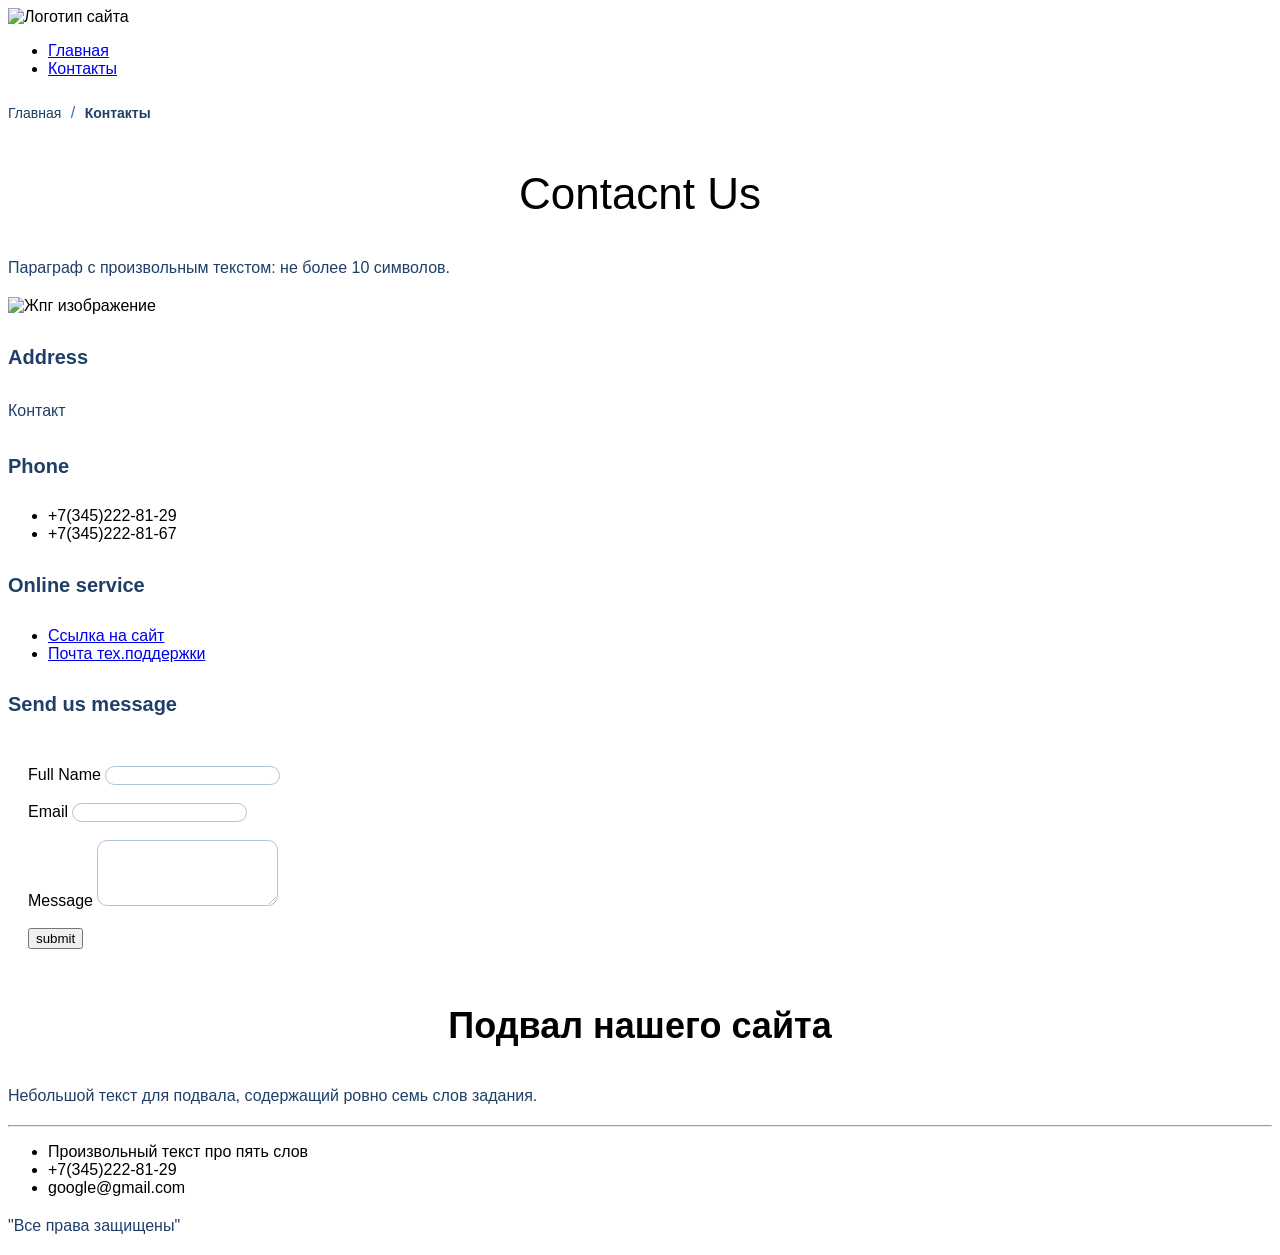
==== contacts.html @ ab1a84fc "Completed lesson2. Added classes, styles, buttons et cetera" ====
<!DOCTYPE html>
<html lang = "ru">
<head>
	<meta charset = "UTF-8">
	<title>Контакты</title>
	<link rel="stylesheet" href="./src/assets/styles/style.css">
</head>
<body>
	<header>
		<img src = "logotip.png" alt = "Логотип сайта">
		<ul>
			<li><a href = "index.html">Главная</a></li>
			<li><a href = "contacts.html">Контакты</a></li>
		</ul>

		<nav class="breadcrumps">
			<a href="index.html" class="breadcrumps_item">Главная</a>
			<span class="breadcrumps_separator">/</span>
			<span class="breadcrumps_item active">Контакты</span>
		</nav>
	</header>
	<main>
		<h2 class="contacts-title">Contacnt Us</h2>
		<p class="text-primary">Параграф с произвольным текстом: не более 10 символов.</p>
		<img src= "randomimage.jpg" alt = "Жпг изображение" style = "max-width: 350 px">
		
		<h4 class = "title-section">Address</h4>
		<p class = "text-primary">Контакт</p>
		
		<h4 class = "title-section">Phone</h4>
		<ul>
			<li>+7(345)222-81-29</li>
			<li>+7(345)222-81-67</li>
		</ul>
		
		<h4 class="title-section">Online service</h4>
		<ul>
			<li><a href = "https://docs.google.com">Ссылка на сайт</a></li>
			<li><a href = "mailto:support@gmail.com">Почта тех.поддержки</a></li>
		</ul>
		<h4 class="title-section">Send us message</h4>

		<div class=" contacts-form-container">
			<form>
				<label>Full Name <input type="text" name="fullname" class="form-input"></label><br><br>
				<label>Email <input type="email" name="email" class="form-input"></label><br><br>
				<label>Message <textarea name="message" class="form-input" rows="4"></textarea></label><br><br>
				<button type="submit" class="button-submit">submit</button>
        	</form>
		</div>
	</main>
	<footer>
		<h3 class="title-sub">Подвал нашего сайта</h3>
		<p class="text-primary">Небольшой текст для подвала, содержащий ровно семь слов задания.</p>
		<hr>
		<ul>
			<li>Произвольный текст про пять слов</li>
			<li>+7(345)222-81-29</li>
			<li>google@gmail.com</li>
		</ul>
		<p class="text-primary">"Все права защищены"</p>
	</footer>
</body>
</html>
---- src/assets/styles/style.css ----
@import "./global.css";
@import "./fonts.css";
@import "./utils.css";

.test {
    color: yellow !important;
}

.test {
    color: red !important;
}

body {
    font-family: "Inter", sans-serif;
}

/* Параграфы */
.text-primary {
    font-size: 16px;
    line-height: 26px;
    color: #1F3F68;
}

/* Стиль в классе title-main (h1) */
.title-main {
    font-size: 64px;
    color: #1F3F68;
}

/* Стиль в классе contacts-title (h2) */
.contacts-title {
    font-weight: 500;
    font-size: 44px;
    text-align: center;
}

/* Стиль в классе title-sub (h3) */
.title-sub {
    font-size: 36px;
    text-align: center;
}

/* Стиль в классе title-section (h4) */
.title-section {
    font-size: 20px;
    line-height: 30px;
    color: #1F3F68;
}






/* Для всех полей ввода (input, textarea). Класс и стиль соотв.-но */
.form-input {
    border: 1px solid #356EAD;
    box-sizing: border-box;
    border-radius: 10px;
    opacity: 0.4;
}
/* Форма на страницы “Контакты”. Изображение на задний фон */
.contacts-form-container {
    padding: 20px;
    background-image: url('WEB1_wallpapers.jpg'); 
    background-color: #FFFFFF; /* На случай, если картинка не подгрузится - будет стоять фон этого цвета */
}

/* g. Кнопке отправки формы*/
.btn-submit {
    background: #5A98D0;
    box-shadow: 5px 20px 50px rgba(16, 112, 177, 0.2);
    border-radius: 10px;
    font-weight: 500;
    font-size: 16px;
    line-height: 26px;
    text-align: center;
    color: #FFFFFF;
    text-transform: uppercase;
}

/* Шапка сайта. Элемент хлебных крошек */
.breadcrumps {
    padding: 10px 0;
}

.breadcrumps_item {
    text-decoration: none;
    color: #1F3F68;
    font-size: 14px;
}

.breadcrumps_item.active {
    font-weight: bold;
}

.breadcrumps_separator {
    color: #356EAD;
    margin: 0 5px;
}
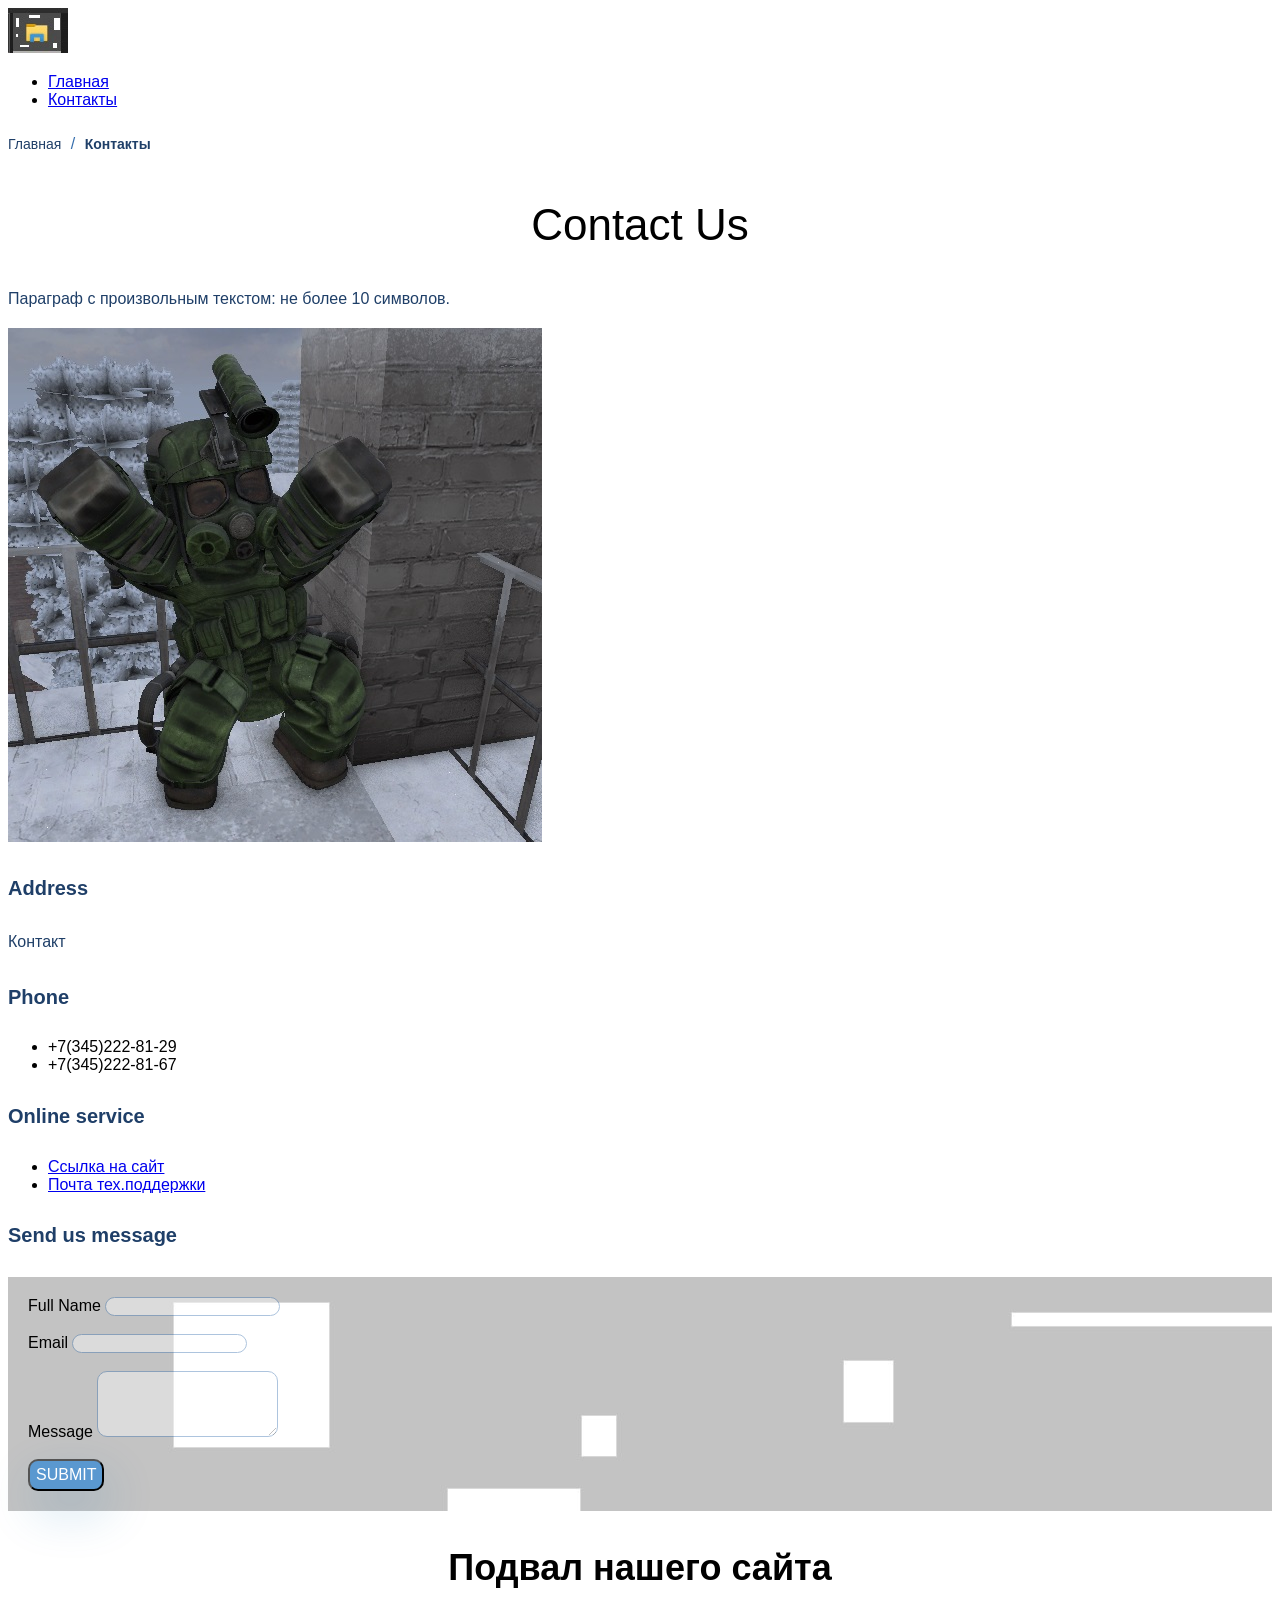
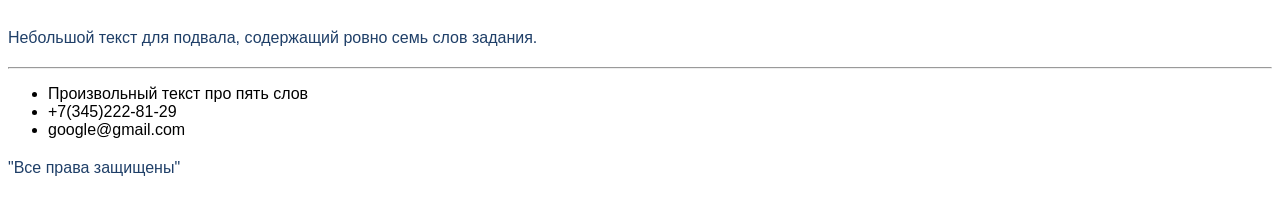
==== commit d8d64060: "..." ====
--- a/contacts.html
+++ b/contacts.html
@@ -3,11 +3,11 @@
 <head>
 	<meta charset = "UTF-8">
 	<title>Контакты</title>
-	<link rel="stylesheet" href="./src/assets/styles/style.css">
+	<link rel="stylesheet" href="src/assets/styles/style.css">
 </head>
 <body>
 	<header>
-		<img src = "logotip.png" alt = "Логотип сайта">
+		<img src = "src/assets/styles/logotip.jpg" alt = "Логотип сайта">
 		<ul>
 			<li><a href = "index.html">Главная</a></li>
 			<li><a href = "contacts.html">Контакты</a></li>
@@ -20,9 +20,9 @@
 		</nav>
 	</header>
 	<main>
-		<h2 class="contacts-title">Contacnt Us</h2>
+		<h2 class="contacts-title">Contact Us</h2>
 		<p class="text-primary">Параграф с произвольным текстом: не более 10 символов.</p>
-		<img src= "randomimage.jpg" alt = "Жпг изображение" style = "max-width: 350 px">
+		<img src= "src/assets/styles/randomimage.jpg" alt = "Жпг изображение" style = "max-width: 350 px">
 		
 		<h4 class = "title-section">Address</h4>
 		<p class = "text-primary">Контакт</p>
@@ -61,4 +61,4 @@
 		<p class="text-primary">"Все права защищены"</p>
 	</footer>
 </body>
-</html>+</html
--- a/src/assets/styles/style.css
+++ b/src/assets/styles/style.css
@@ -47,11 +47,6 @@
     color: #1F3F68;
 }
 
-
-
-
-
-
 /* Для всех полей ввода (input, textarea). Класс и стиль соотв.-но */
 .form-input {
     border: 1px solid #356EAD;
@@ -66,8 +61,8 @@
     background-color: #FFFFFF; /* На случай, если картинка не подгрузится - будет стоять фон этого цвета */
 }
 
-/* g. Кнопке отправки формы*/
-.btn-submit {
+/* Кнопке отправки формы*/
+.button-submit {
     background: #5A98D0;
     box-shadow: 5px 20px 50px rgba(16, 112, 177, 0.2);
     border-radius: 10px;
@@ -97,4 +92,8 @@
 .breadcrumps_separator {
     color: #356EAD;
     margin: 0 5px;
+}
+
+.text-italic {
+    font-style: italic;
 }
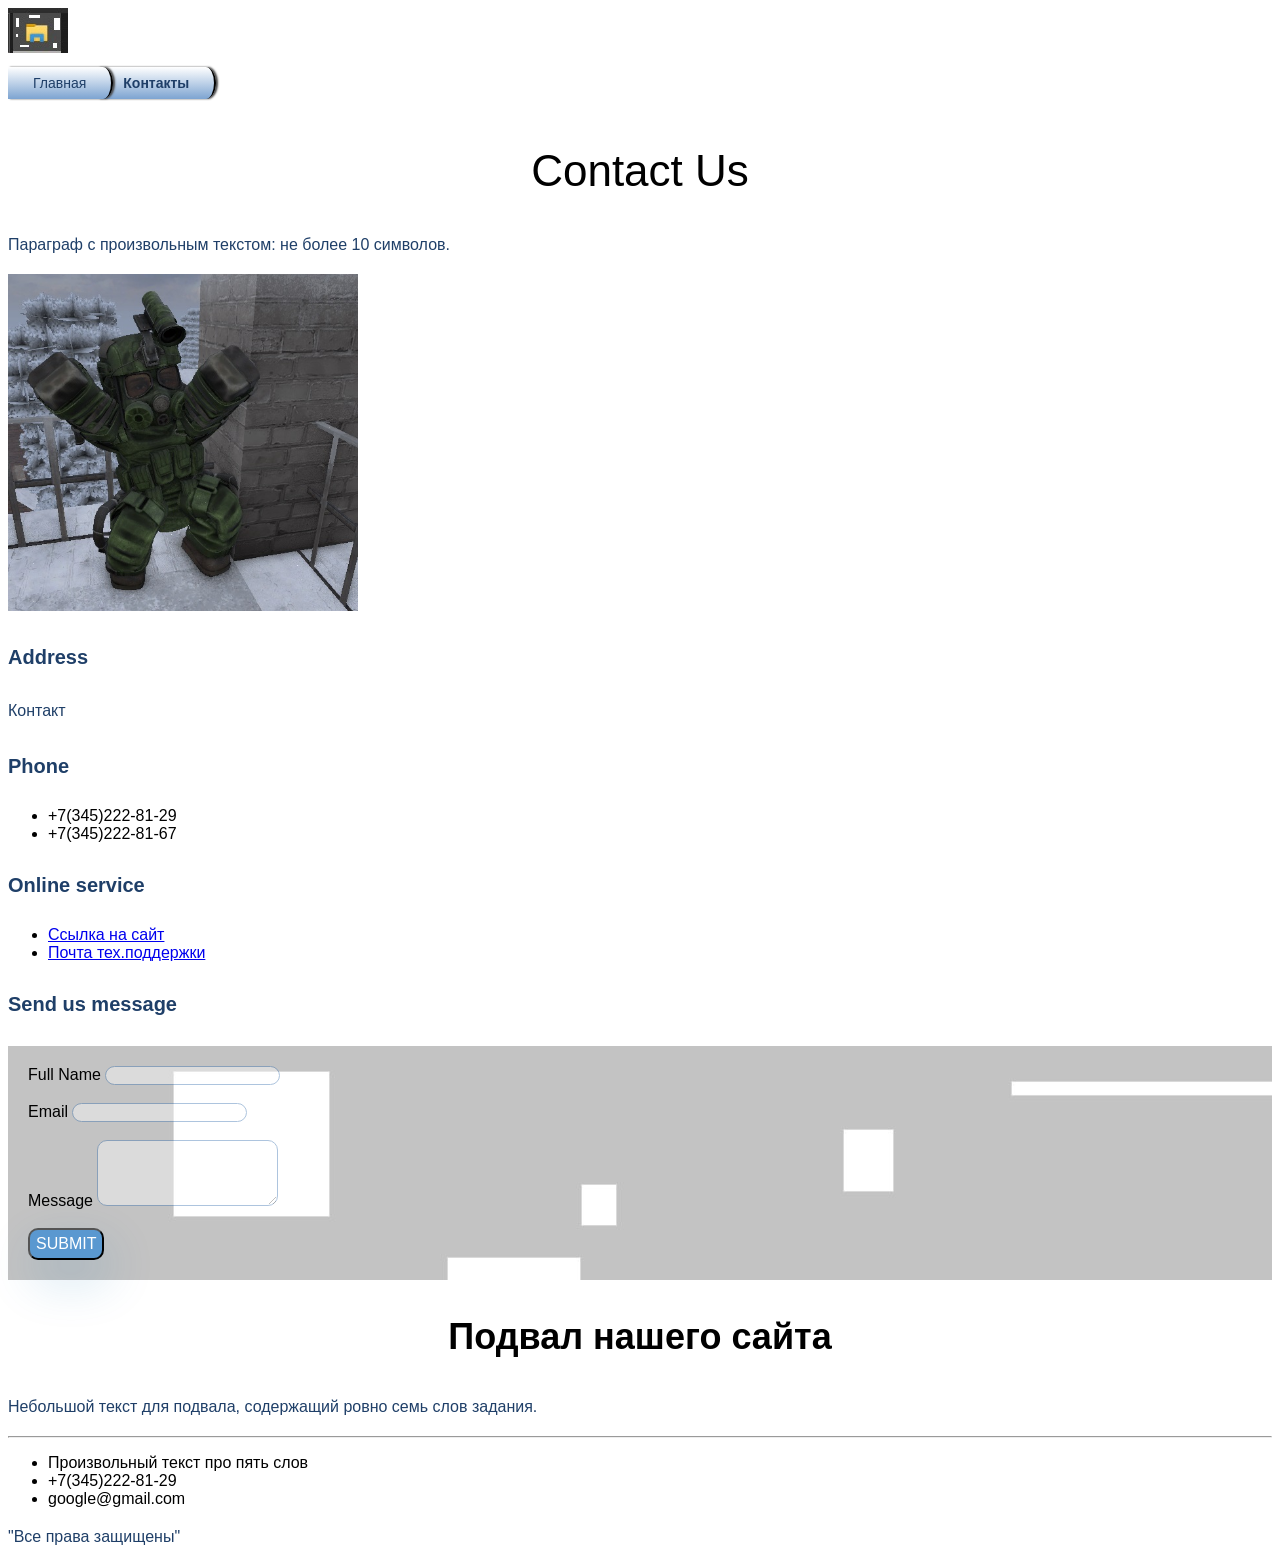
==== commit 0ca9e057: "breadcrumps fix" ====
--- a/contacts.html
+++ b/contacts.html
@@ -8,24 +8,19 @@
 <body>
 	<header>
 		<img src = "src/assets/styles/logotip.jpg" alt = "Логотип сайта">
-		<ul>
-			<li><a href = "index.html">Главная</a></li>
-			<li><a href = "contacts.html">Контакты</a></li>
-		</ul>
 
 		<nav class="breadcrumps">
 			<a href="index.html" class="breadcrumps_item">Главная</a>
-			<span class="breadcrumps_separator">/</span>
 			<span class="breadcrumps_item active">Контакты</span>
 		</nav>
 	</header>
 	<main>
 		<h2 class="contacts-title">Contact Us</h2>
-		<p class="text-primary">Параграф с произвольным текстом: не более 10 символов.</p>
-		<img src= "src/assets/styles/randomimage.jpg" alt = "Жпг изображение" style = "max-width: 350 px">
+		<p class="paragraph">Параграф с произвольным текстом: не более 10 символов.</p>
+		<img src= "src/assets/styles/randomimage.jpg" alt = "Жпг изображение" style = "max-width: 350px;">
 		
 		<h4 class = "title-section">Address</h4>
-		<p class = "text-primary">Контакт</p>
+		<p class = "paragraph">Контакт</p>
 		
 		<h4 class = "title-section">Phone</h4>
 		<ul>
@@ -51,14 +46,14 @@
 	</main>
 	<footer>
 		<h3 class="title-sub">Подвал нашего сайта</h3>
-		<p class="text-primary">Небольшой текст для подвала, содержащий ровно семь слов задания.</p>
+		<p class="paragraph">Небольшой текст для подвала, содержащий ровно семь слов задания.</p>
 		<hr>
 		<ul>
 			<li>Произвольный текст про пять слов</li>
 			<li>+7(345)222-81-29</li>
 			<li>google@gmail.com</li>
 		</ul>
-		<p class="text-primary">"Все права защищены"</p>
+		<p class="paragraph">"Все права защищены"</p>
 	</footer>
 </body>
-</html+</html>
--- a/src/assets/styles/style.css
+++ b/src/assets/styles/style.css
@@ -14,8 +14,56 @@
     font-family: "Inter", sans-serif;
 }
 
+/**/
+
+/* Шапка сайта. Элемент хлебных крошек */
+.breadcrumps {
+    display: flex;
+    padding: 10px 0; /*отступ сверху и снизу*/
+}
+.breadcrumps_item {
+    display: inline-block; 
+    text-decoration: none; /*удаляет подчёркивания у ссылкок*/
+    color: #1F3F68; /*цвет текста*/
+    background-color: #7da4d1; /*фоновый цвет*/
+    background: linear-gradient(to bottom, #FFFFFF, #7da4d1); /*цветопереход вверх от и до*/
+    margin-right: -15px; /*отступ справа (влево получается), чтобы соеденить 2 фона в 1*/
+    font-size: 14px; /*размер шрифта*/
+
+    padding: 8px 25px; /*делает рамку шире (высота  ширина)*/
+
+    border-right: 2px solid #000000;
+    /*Закругление (границы одной вкладки) сверху и снизу*/
+    border-top-right-radius: 25px 40px;
+    border-bottom-right-radius: 25px 40px;
+    box-shadow: 2px 0 2px #494949;
+
+}
+
+/*настройка слоёв, 1й слой над 2м над 3м ...*/
+.breadcrumps_item:nth-child(1) { z-index: 5; }
+.breadcrumps_item:nth-child(2) { z-index: 4; }
+.breadcrumps_item:nth-child(3) { z-index: 3; }
+
+.breadcrumps_item.active { /*текущая (активная) вкладка*/
+    font-weight: bold;
+}
+
+.breadcrumps_separator {
+    color: #000000; /*цвет сепаратора ")"*/
+    margin: 0 5px; /*отступ слева и справа*/
+    font-size: 18;
+}
+
+/**/
+
+/*шрифт италик*/
+.text-italic {
+    font-style: italic;
+}
+
 /* Параграфы */
-.text-primary {
+.paragraph {
     font-size: 16px;
     line-height: 26px;
     color: #1F3F68;
@@ -72,28 +120,4 @@
     text-align: center;
     color: #FFFFFF;
     text-transform: uppercase;
-}
-
-/* Шапка сайта. Элемент хлебных крошек */
-.breadcrumps {
-    padding: 10px 0;
-}
-
-.breadcrumps_item {
-    text-decoration: none;
-    color: #1F3F68;
-    font-size: 14px;
-}
-
-.breadcrumps_item.active {
-    font-weight: bold;
-}
-
-.breadcrumps_separator {
-    color: #356EAD;
-    margin: 0 5px;
-}
-
-.text-italic {
-    font-style: italic;
 }
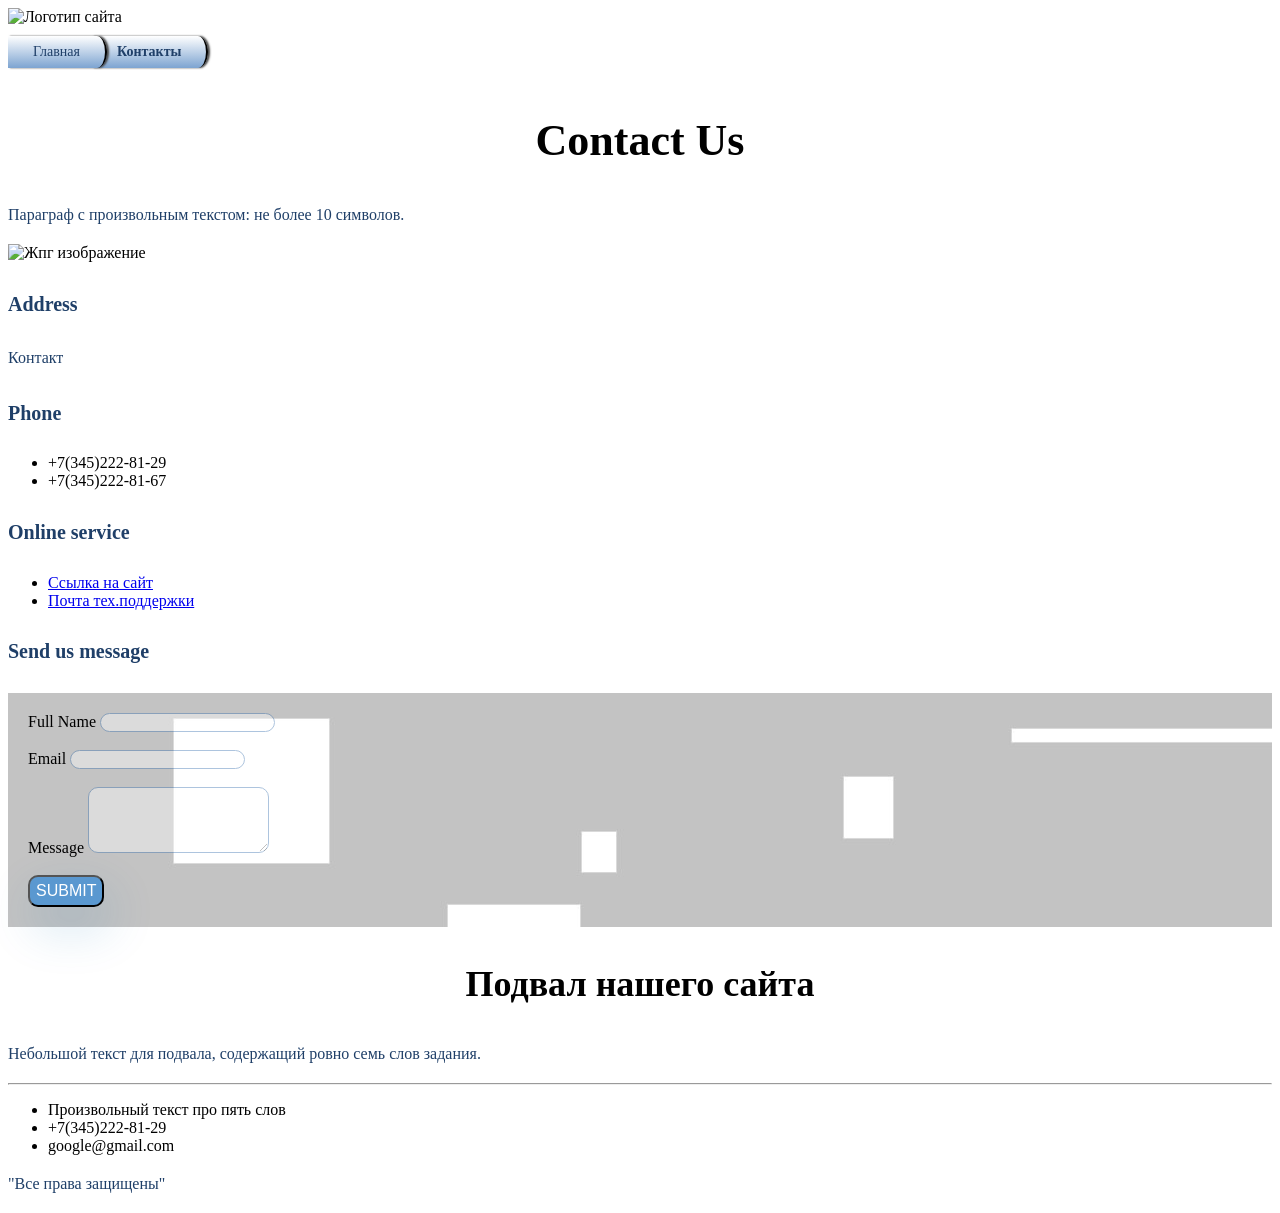
==== commit a58fbe36: "Upd lesson2" ====
--- a/contacts.html
+++ b/contacts.html
@@ -7,7 +7,7 @@
 </head>
 <body>
 	<header>
-		<img src = "src/assets/styles/logotip.jpg" alt = "Логотип сайта">
+		<img src = "src/assets/styles/img/logotip.jpg" alt = "Логотип сайта">
 
 		<nav class="breadcrumps">
 			<a href="index.html" class="breadcrumps_item">Главная</a>
@@ -17,7 +17,7 @@
 	<main>
 		<h2 class="contacts-title">Contact Us</h2>
 		<p class="paragraph">Параграф с произвольным текстом: не более 10 символов.</p>
-		<img src= "src/assets/styles/randomimage.jpg" alt = "Жпг изображение" style = "max-width: 350px;">
+		<img src= "src/assets/styles/img/randomimage.jpg" alt = "Жпг изображение" style = "max-width: 350px;">
 		
 		<h4 class = "title-section">Address</h4>
 		<p class = "paragraph">Контакт</p>
--- a/src/assets/styles/style.css
+++ b/src/assets/styles/style.css
@@ -2,19 +2,9 @@
 @import "./fonts.css";
 @import "./utils.css";
 
-.test {
-    color: yellow !important;
-}
+/**/
 
-.test {
-    color: red !important;
-}
-
-body {
-    font-family: "Inter", sans-serif;
-}
-
-/**/
+/*чекнуть инструменты разработчика*/
 
 /* Шапка сайта. Элемент хлебных крошек */
 .breadcrumps {
@@ -36,8 +26,7 @@
     /*Закругление (границы одной вкладки) сверху и снизу*/
     border-top-right-radius: 25px 40px;
     border-bottom-right-radius: 25px 40px;
-    box-shadow: 2px 0 2px #494949;
-
+    box-shadow: 2px 0 2px #494949; /*затенение границ фона*/
 }
 
 /*настройка слоёв, 1й слой над 2м над 3м ...*/
@@ -52,64 +41,57 @@
 .breadcrumps_separator {
     color: #000000; /*цвет сепаратора ")"*/
     margin: 0 5px; /*отступ слева и справа*/
-    font-size: 18;
-}
+    font-size: 18px;
+}*/
+
 
 /**/
 
-/*шрифт италик*/
 .text-italic {
     font-style: italic;
 }
 
-/* Параграфы */
 .paragraph {
     font-size: 16px;
     line-height: 26px;
     color: #1F3F68;
 }
 
-/* Стиль в классе title-main (h1) */
+/*h1-h4*/
 .title-main {
     font-size: 64px;
     color: #1F3F68;
 }
-
-/* Стиль в классе contacts-title (h2) */
 .contacts-title {
-    font-weight: 500;
+    font-weight: 500px;
     font-size: 44px;
     text-align: center;
 }
-
-/* Стиль в классе title-sub (h3) */
 .title-sub {
     font-size: 36px;
     text-align: center;
 }
-
-/* Стиль в классе title-section (h4) */
 .title-section {
     font-size: 20px;
     line-height: 30px;
     color: #1F3F68;
 }
 
-/* Для всех полей ввода (input, textarea). Класс и стиль соотв.-но */
+/*полея ввода*/
 .form-input {
     border: 1px solid #356EAD;
     box-sizing: border-box;
     border-radius: 10px;
     opacity: 0.4;
 }
-/* Форма на страницы “Контакты”. Изображение на задний фон */
+/* задник (фон) на форме заполнения контактов*/
 .contacts-form-container {
     padding: 20px;
-    background-image: url('WEB1_wallpapers.jpg'); 
-    background-color: #FFFFFF; /* На случай, если картинка не подгрузится - будет стоять фон этого цвета */
+    background-image: url('../img/WEB1_wallpapers.jpg'); 
+    background-color: #FFFFFF;
 }
 
-/* Кнопке отправки формы*/
+/*кнопка отправки формы*/
 .button-submit {
     background: #5A98D0;
     box-shadow: 5px 20px 50px rgba(16, 112, 177, 0.2);
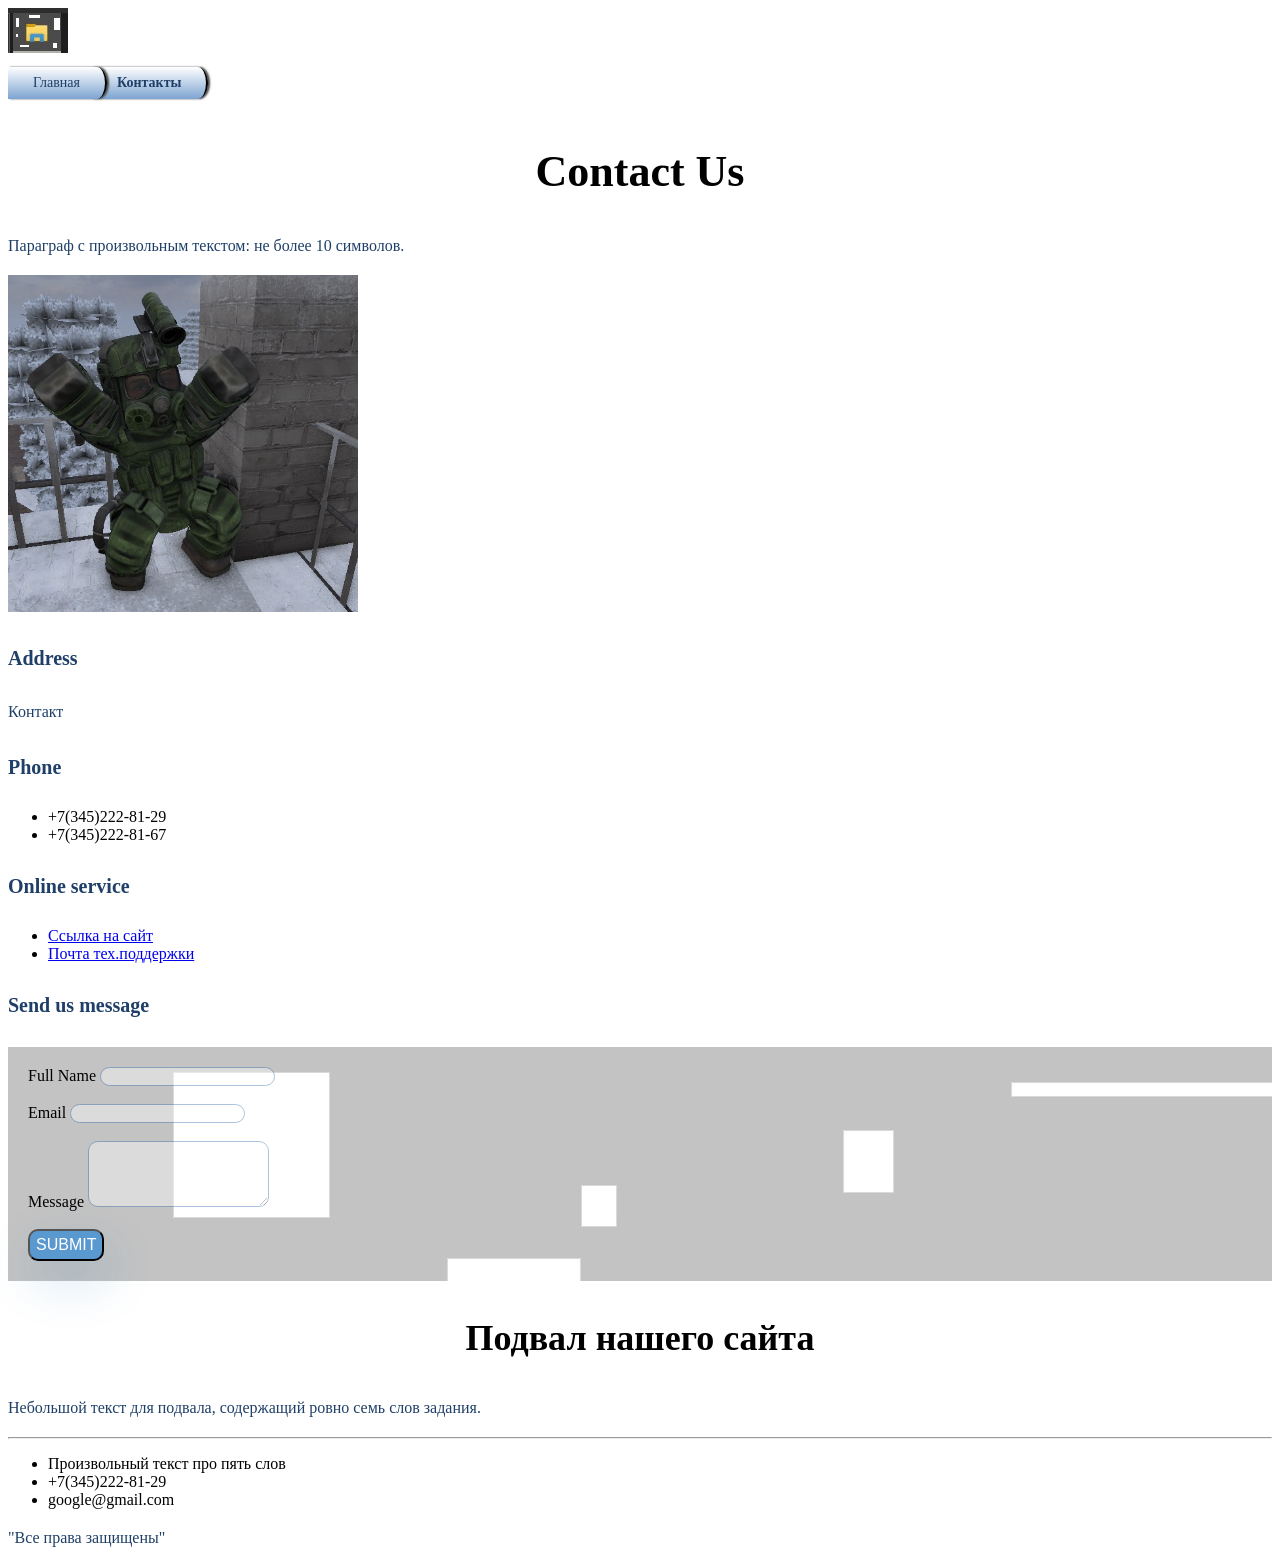
==== commit 0ea2c4f5: "Upd lesson2" ====
--- a/contacts.html
+++ b/contacts.html
@@ -7,7 +7,7 @@
 </head>
 <body>
 	<header>
-		<img src = "src/assets/styles/img/logotip.jpg" alt = "Логотип сайта">
+		<img src = "../src/assets/img/logotip.jpg" alt = "Логотип сайта">
 
 		<nav class="breadcrumps">
 			<a href="index.html" class="breadcrumps_item">Главная</a>
@@ -17,7 +17,7 @@
 	<main>
 		<h2 class="contacts-title">Contact Us</h2>
 		<p class="paragraph">Параграф с произвольным текстом: не более 10 символов.</p>
-		<img src= "src/assets/styles/img/randomimage.jpg" alt = "Жпг изображение" style = "max-width: 350px;">
+		<img src= "../src/assets/img/randomimage.jpg" alt = "Жпг изображение" style = "max-width: 350px;">
 		
 		<h4 class = "title-section">Address</h4>
 		<p class = "paragraph">Контакт</p>
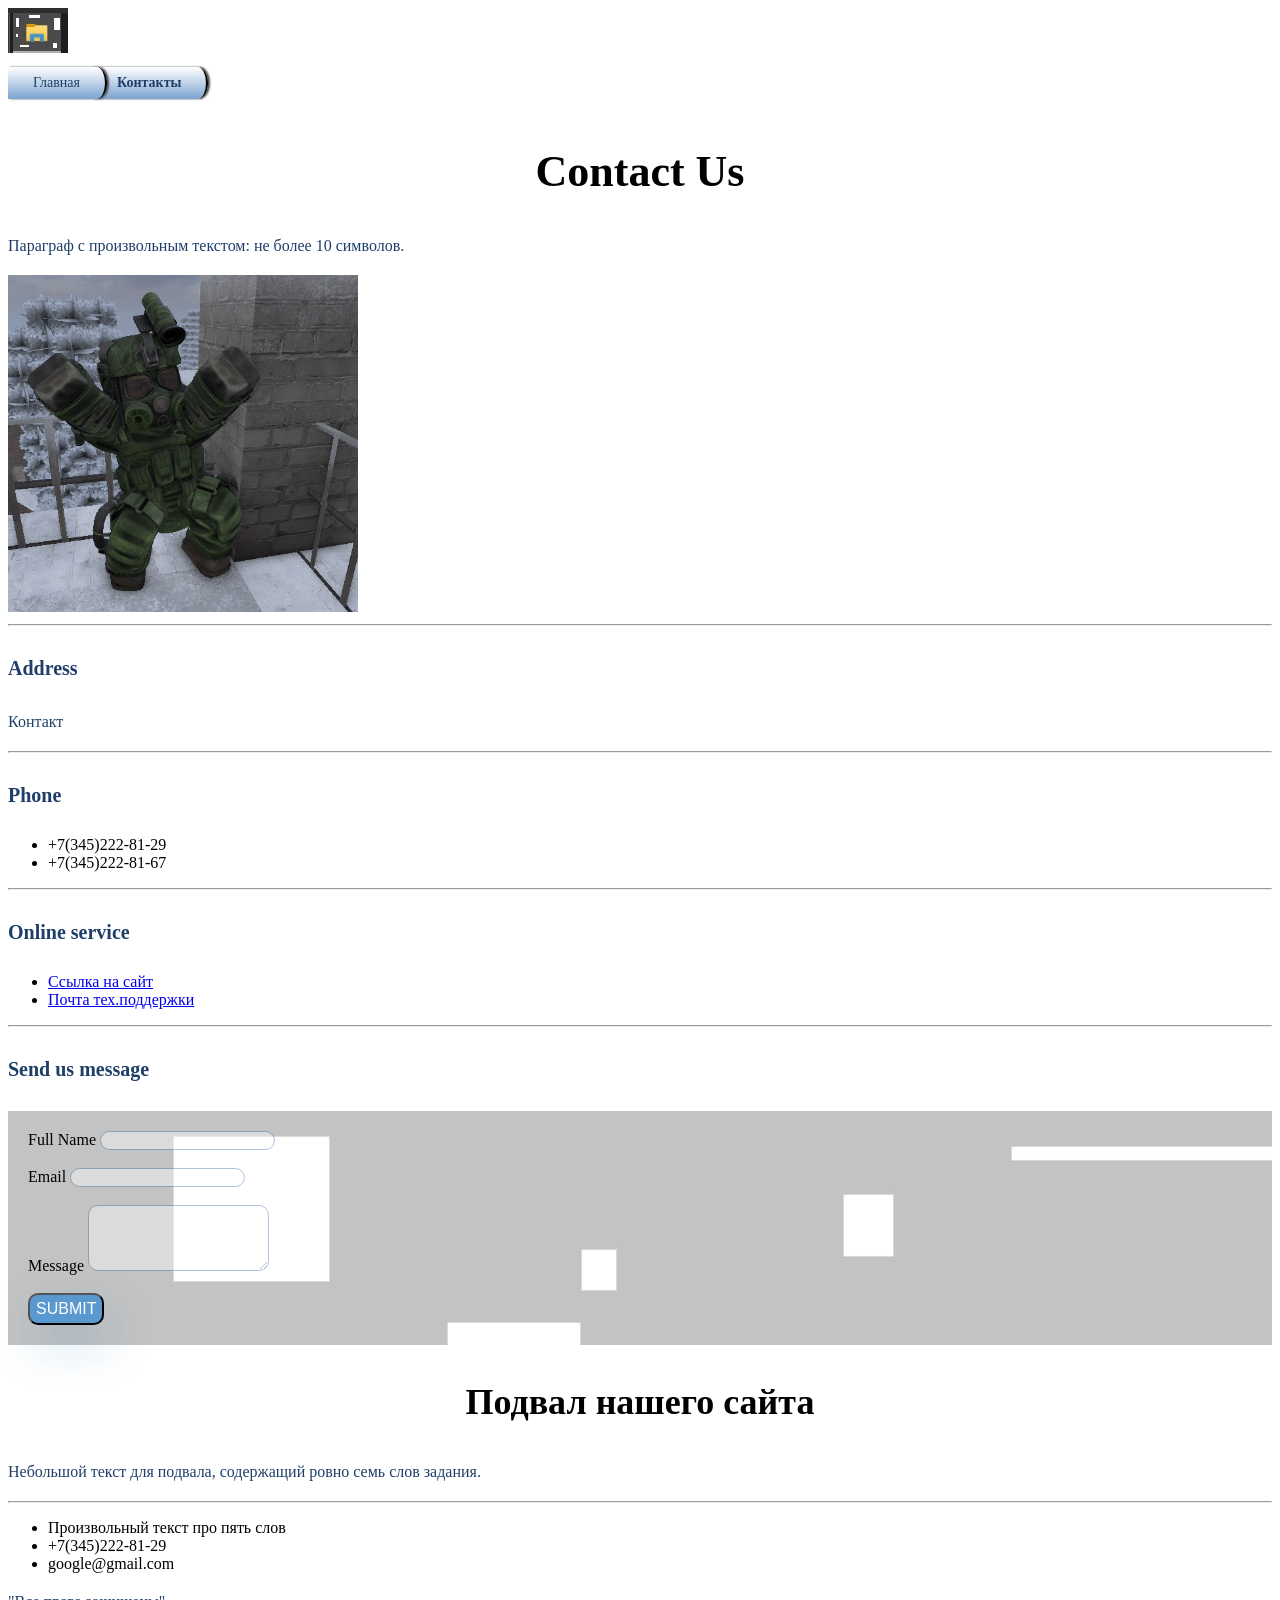
==== commit cc4a28e6: "new lesson3 branch" ====
--- a/contacts.html
+++ b/contacts.html
@@ -7,43 +7,67 @@
 </head>
 <body>
 	<header>
-		<img src = "../src/assets/img/logotip.jpg" alt = "Логотип сайта">
+		<img src = "src/assets/img/logotip.jpg" alt = "Логотип сайта">
 
 		<nav class="breadcrumps">
 			<a href="index.html" class="breadcrumps_item">Главная</a>
 			<span class="breadcrumps_item active">Контакты</span>
 		</nav>
 	</header>
+	
 	<main>
-		<h2 class="contacts-title">Contact Us</h2>
-		<p class="paragraph">Параграф с произвольным текстом: не более 10 символов.</p>
-		<img src= "../src/assets/img/randomimage.jpg" alt = "Жпг изображение" style = "max-width: 350px;">
+		<!-- ---------------- -->
+		<section class="section-contact-us">
+			<h2 class="contacts-title">Contact Us</h2>
+			<p class="paragraph">Параграф с произвольным текстом: не более 10 символов.</p>
+			<img src= "src/assets/img/randomimage.jpg" alt = "Жпг изображение" style = "max-width: 350px;">
+		</section>
 		
-		<h4 class = "title-section">Address</h4>
-		<p class = "paragraph">Контакт</p>
+		<hr>
+
+		<section class="section-contacts">
+			<article class="article-contacts">
+				<h4 class = "title-section">Address</h4>
+				<p class = "paragraph">Контакт</p>
+			</article>
+
+			<hr>
+
+			<article class="article-phonenumber">
+				<h4 class = "title-section">Phone</h4>
+				<ul>
+					<li>+7(345)222-81-29</li>
+					<li>+7(345)222-81-67</li>
+				</ul>
+			<article>
+			
+			<hr>
 		
-		<h4 class = "title-section">Phone</h4>
-		<ul>
-			<li>+7(345)222-81-29</li>
-			<li>+7(345)222-81-67</li>
-		</ul>
-		
-		<h4 class="title-section">Online service</h4>
-		<ul>
-			<li><a href = "https://docs.google.com">Ссылка на сайт</a></li>
-			<li><a href = "mailto:support@gmail.com">Почта тех.поддержки</a></li>
-		</ul>
-		<h4 class="title-section">Send us message</h4>
+			<article class="article-href">
+				<h4 class="title-section">Online service</h4>
+				<ul>
+					<li><a href = "https://docs.google.com">Ссылка на сайт</a></li>
+					<li><a href = "mailto:support@gmail.com">Почта тех.поддержки</a></li>
+				</ul>
+			</article>
+		</section>
 
-		<div class=" contacts-form-container">
-			<form>
-				<label>Full Name <input type="text" name="fullname" class="form-input"></label><br><br>
-				<label>Email <input type="email" name="email" class="form-input"></label><br><br>
-				<label>Message <textarea name="message" class="form-input" rows="4"></textarea></label><br><br>
-				<button type="submit" class="button-submit">submit</button>
-        	</form>
-		</div>
+		<hr>
+
+		<section class="section-feedback">
+			<h4 class="title-section">Send us message</h4>
+
+			<div class=" contacts-form-container">
+				<form>
+					<label>Full Name <input type="text" name="fullname" class="form-input"></label><br><br>
+					<label>Email <input type="email" name="email" class="form-input"></label><br><br>
+					<label>Message <textarea name="message" class="form-input" rows="4"></textarea></label><br><br>
+					<button type="submit" class="button-submit">submit</button>
+				</form>
+			</div>
+		</section>
 	</main>
+
 	<footer>
 		<h3 class="title-sub">Подвал нашего сайта</h3>
 		<p class="paragraph">Небольшой текст для подвала, содержащий ровно семь слов задания.</p>
--- a/src/assets/styles/style.css
+++ b/src/assets/styles/style.css
@@ -42,11 +42,54 @@
     color: #000000; /*цвет сепаратора ")"*/
     margin: 0 5px; /*отступ слева и справа*/
     font-size: 18px;
-}*/
+}
 
+/*section, article с 3-лабы*/
+/*section*/
+.block-main {
+    
+}
+.block-features {
+
+}
+.section-contact-us {
+
+}
+.section-contacts {
+
+}
+
+/*article*/
+.feature-item {
+
+}
+.feature-list {
+
+}
+.article-contacts {
+}
+.article-phonenumber {
+
+}
+.article-href {
+
+}
+.section-feedback {
+
+}
+/*aside*/
+.sidebar-moreinfo {
+    font-size: 16px;
+}
+/*div*/
+.sidebar-donat {
+    font-size: 16px;
+}
+.SECTION-7 {
+    font-size: 16px;
+}
 
 /**/
-
 .text-italic {
     font-style: italic;
 }
@@ -102,4 +145,6 @@
     text-align: center;
     color: #FFFFFF;
     text-transform: uppercase;
-}+}
+
+/* -------------------------------------------------------- */
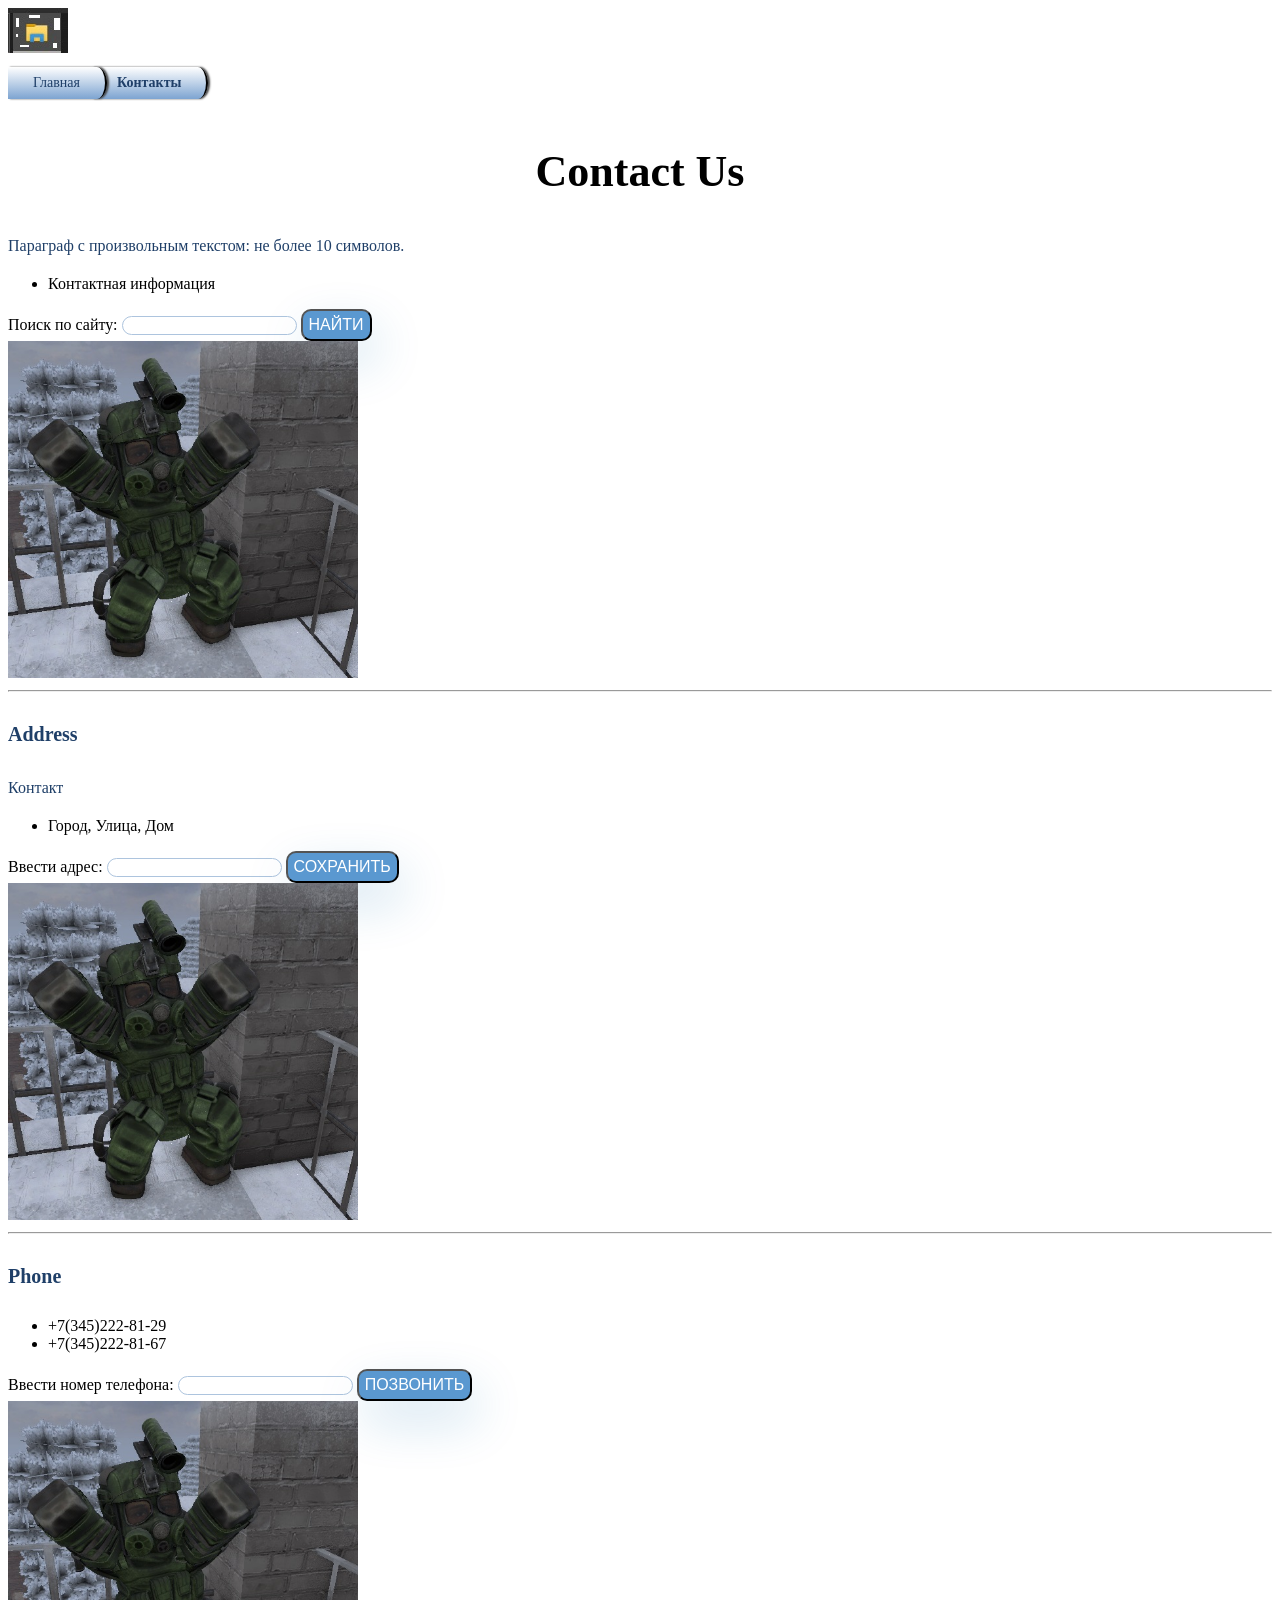
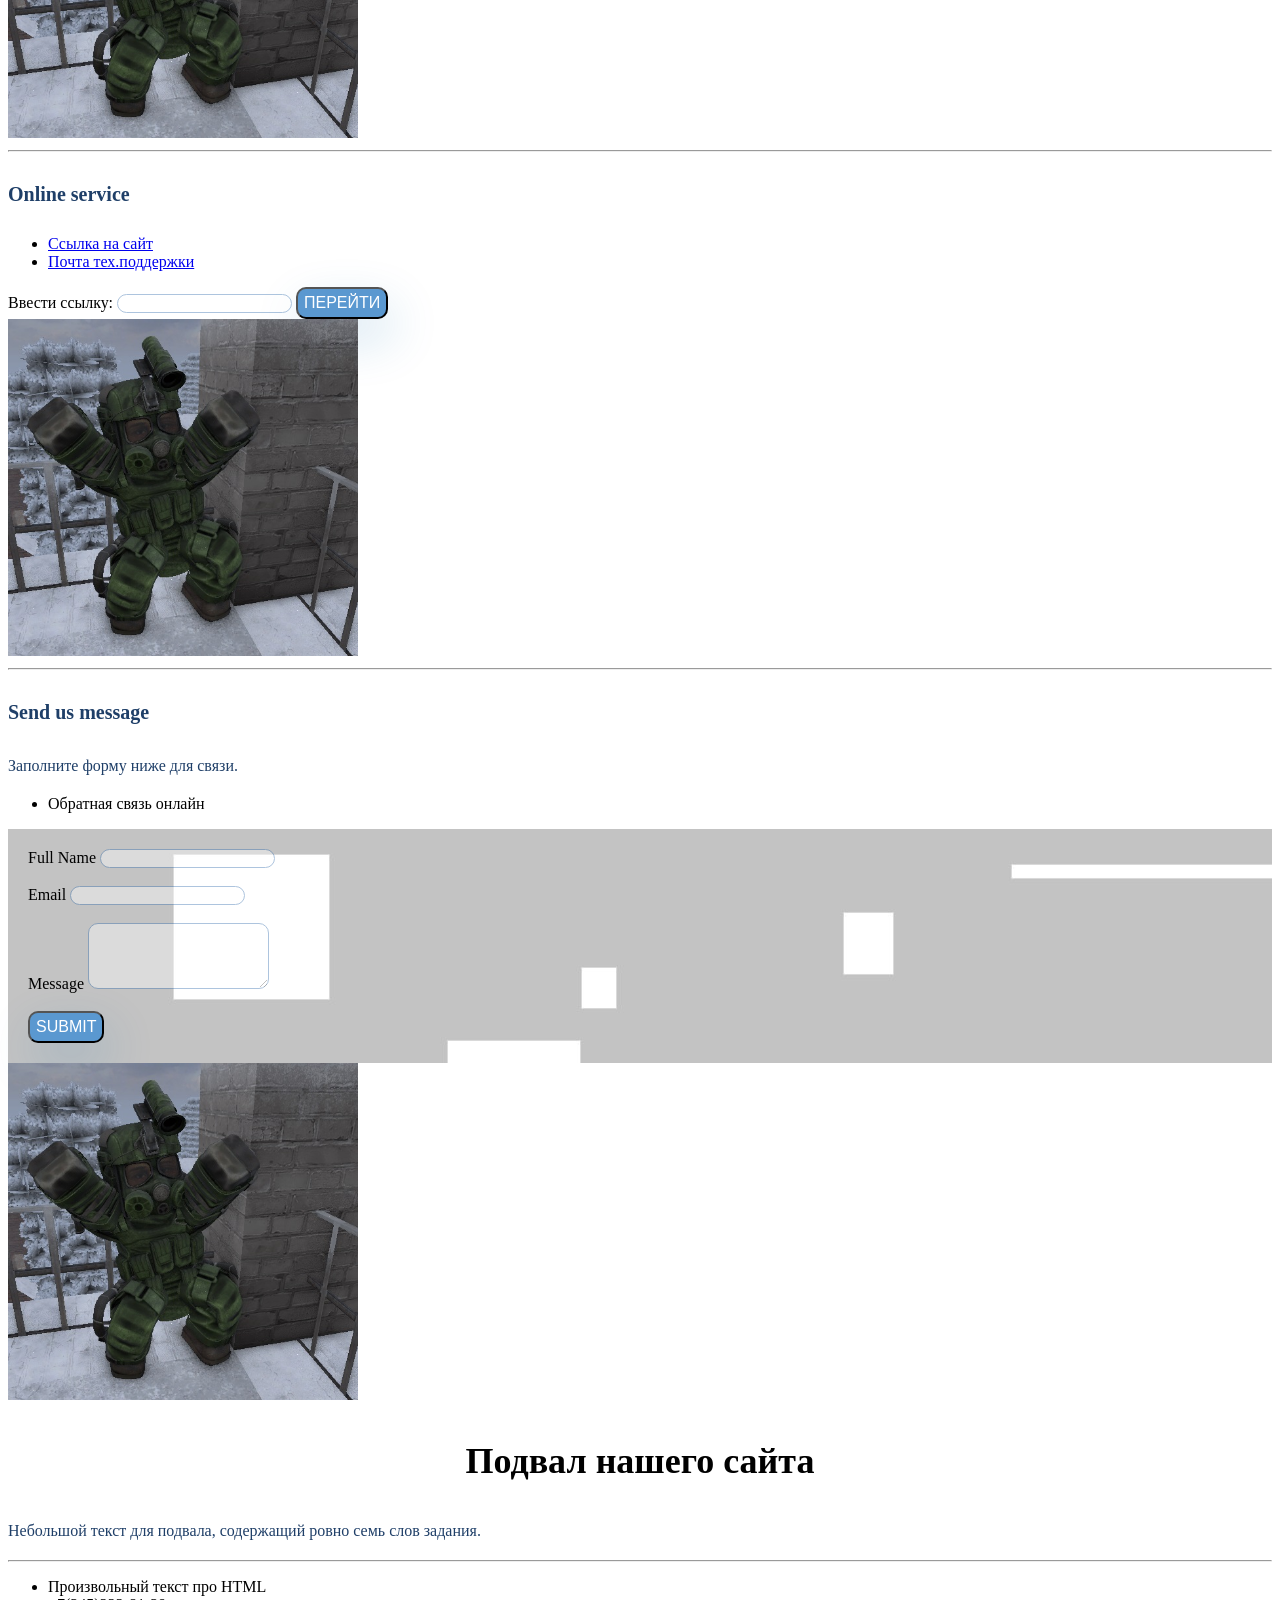
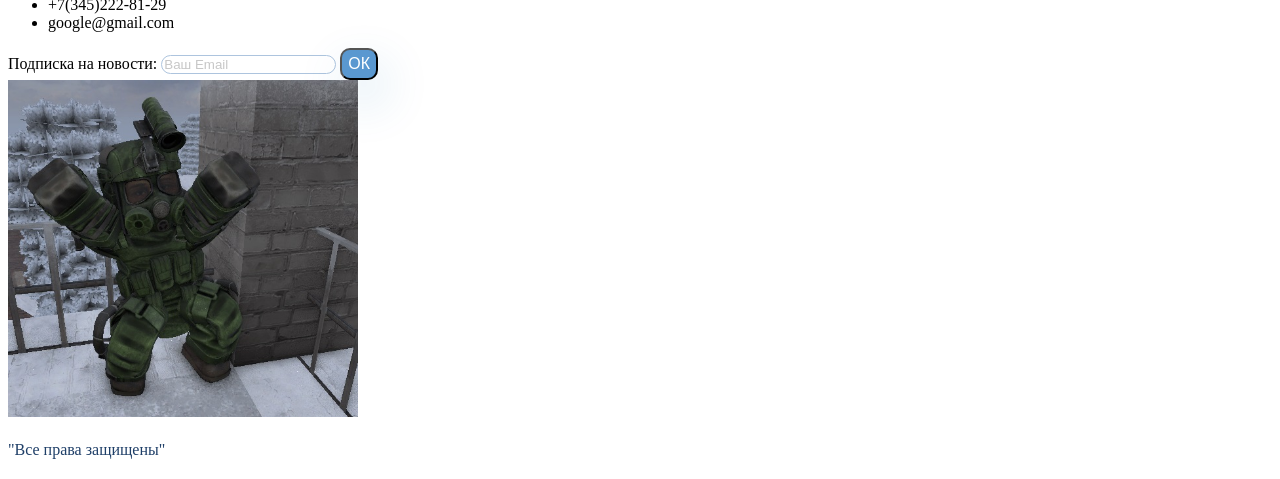
==== commit a768e7a6: "Обновил lab-3 (ранее она была продолжением 1-й и 2-й)" ====
--- a/contacts.html
+++ b/contacts.html
@@ -16,10 +16,16 @@
 	</header>
 	
 	<main>
-		<!-- ---------------- -->
 		<section class="section-contact-us">
 			<h2 class="contacts-title">Contact Us</h2>
 			<p class="paragraph">Параграф с произвольным текстом: не более 10 символов.</p>
+			<ul>
+				<li>Контактная информация</li>
+			</ul>
+			<form>
+				<label>Поиск по сайту: <input type="text" name="search" class="form-input"></label>
+				<button type="submit" class="button-submit">Найти</button>
+			</form>
 			<img src= "src/assets/img/randomimage.jpg" alt = "Жпг изображение" style = "max-width: 350px;">
 		</section>
 		
@@ -29,6 +35,14 @@
 			<article class="article-contacts">
 				<h4 class = "title-section">Address</h4>
 				<p class = "paragraph">Контакт</p>
+				<ul>
+					<li>Город, Улица, Дом</li>
+				</ul>
+				<form>
+					<label>Ввести адрес: <input type="text" name="user_address" class="form-input"></label>
+					<button type="submit" class="button-submit">Сохранить</button>
+				</form>
+				<img src= "src/assets/img/randomimage.jpg" alt = "Жпг изображение" style = "max-width: 350px;">
 			</article>
 
 			<hr>
@@ -39,16 +53,26 @@
 					<li>+7(345)222-81-29</li>
 					<li>+7(345)222-81-67</li>
 				</ul>
-			<article>
+				<form>
+					<label>Ввести номер телефона: <input type="tel" name="user_phone" class="form-input"></label>
+					<button type="submit" class="button-submit">Позвонить</button>
+				</form>
+				<img src= "src/assets/img/randomimage.jpg" alt = "Жпг изображение" style = "max-width: 350px;">
+			</article>
 			
 			<hr>
 		
 			<article class="article-href">
 				<h4 class="title-section">Online service</h4>
 				<ul>
-					<li><a href = "https://docs.google.com">Ссылка на сайт</a></li>
+					<li><a href = "https://google.com">Ссылка на сайт</a></li>
 					<li><a href = "mailto:support@gmail.com">Почта тех.поддержки</a></li>
 				</ul>
+				<form>
+					<label>Ввести ссылку: <input type="url" name="user_link" class="form-input"></label>
+					<button type="submit" class="button-submit">Перейти</button>
+				</form>
+				<img src= "src/assets/img/randomimage.jpg" alt = "Жпг изображение" style = "max-width: 350px;">
 			</article>
 		</section>
 
@@ -56,8 +80,11 @@
 
 		<section class="section-feedback">
 			<h4 class="title-section">Send us message</h4>
-
-			<div class=" contacts-form-container">
+			<p class="paragraph">Заполните форму ниже для связи.</p>
+			<ul>
+				<li>Обратная связь онлайн</li>
+			</ul>
+			<div class="contacts-form-container">
 				<form>
 					<label>Full Name <input type="text" name="fullname" class="form-input"></label><br><br>
 					<label>Email <input type="email" name="email" class="form-input"></label><br><br>
@@ -65,18 +92,23 @@
 					<button type="submit" class="button-submit">submit</button>
 				</form>
 			</div>
+			<img src= "src/assets/img/randomimage.jpg" alt = "Жпг изображение" style = "max-width: 350px;">
 		</section>
 	</main>
-
 	<footer>
 		<h3 class="title-sub">Подвал нашего сайта</h3>
 		<p class="paragraph">Небольшой текст для подвала, содержащий ровно семь слов задания.</p>
 		<hr>
 		<ul>
-			<li>Произвольный текст про пять слов</li>
+			<li>Произвольный текст про HTML</li>
 			<li>+7(345)222-81-29</li>
 			<li>google@gmail.com</li>
 		</ul>
+		<form>
+			<label>Подписка на новости: <input type="email" name="subscribe_email" class="form-input" placeholder="Ваш Email"></label>
+			<button type="submit" class="button-submit">ОК</button>
+		</form>
+		<img src= "src/assets/img/randomimage.jpg" alt = "Жпг изображение" style = "max-width: 350px;">
 		<p class="paragraph">"Все права защищены"</p>
 	</footer>
 </body>
--- a/src/assets/styles/style.css
+++ b/src/assets/styles/style.css
@@ -44,6 +44,7 @@
     font-size: 18px;
 }
 
+
 /*section, article с 3-лабы*/
 /*section*/
 .block-main {
@@ -77,6 +78,8 @@
 .section-feedback {
 
 }
+
+
 /*aside*/
 .sidebar-moreinfo {
     font-size: 16px;
@@ -147,4 +150,81 @@
     text-transform: uppercase;
 }
 
-/* -------------------------------------------------------- */+
+
+
+
+/*
+Стили по 3-й лабе
+*/
+/*------------ПОТОЛОК----------*/
+.header-division { /*Напдись IT WEBSITE*/
+    color: #397acf;
+}
+.header-division ul a { /*Список ссылок на страницы*/
+    text-decoration: none;
+    color: #000000;
+}
+.header-division a { /*Ссылки телефонов и почты*/
+    color: #397acf;
+    text-decoration: none
+}
+
+
+
+
+.phone-image, .email-image, 
+.adress-image, .file-image,
+.logo-image { /*Значки телефона и письма*/
+    width: 20px;
+    height: 20px;
+}
+
+
+/*-----------ОСНОВА-----------*/
+.main-division{
+    display: flex;
+    gap: 20px;
+    text-decoration: none;
+    justify-content: space-around;
+
+    background-image: url('../img/WEB1_wallpapers.jpg');
+}
+
+.aside-mama, .aside-papa{
+}
+
+/* .main-division article {
+    flex-grow: 1;
+} */
+/*-----------ПОДВАЛ----------*/
+.footer-division{ /* Подвал как раздел(блок) целиком*/
+
+}
+
+.footer-phone-number{ /* № телефона в подвале*/
+    text-decoration: none
+}
+
+.footer-email{
+    text-decoration: none
+}
+
+.footer-adress{
+
+}
+
+.footer-requests{
+
+}
+
+.footer-quote{
+
+}
+
+
+
+
+
+
+
